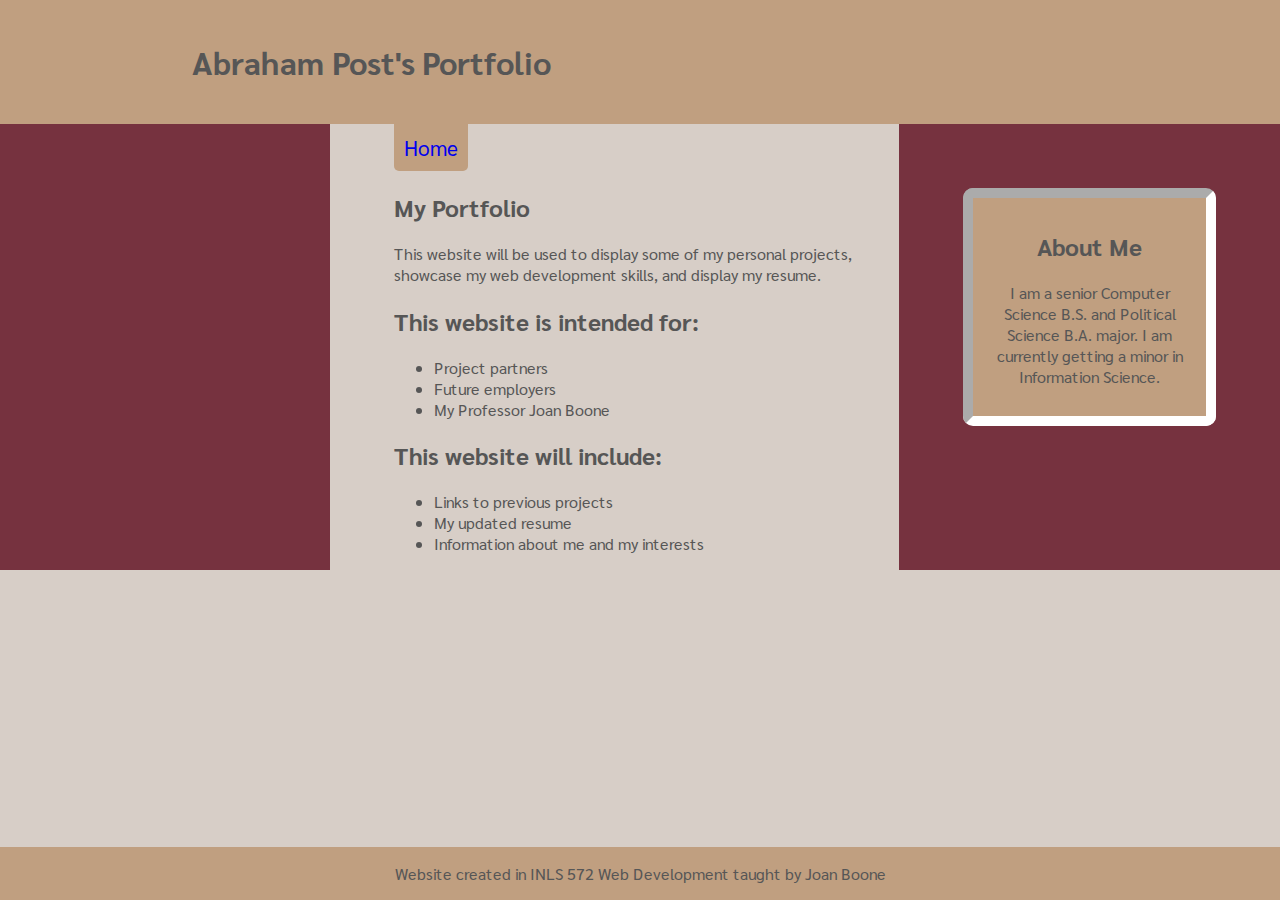
==== index.html @ c8172861 "Fixed unused style" ====
<!DOCTYPE html>
<html>
<head>
    <meta charset="utf-8" />
    <title>Abraham's Portfolio</title>
    <link href="https://fonts.googleapis.com/css?family=Sarabun" rel="stylesheet">
    <link rel="stylesheet" href="style.css" />
</head>
<body>
    <div id="container">
        <header>
            <h1>Abraham Post's Portfolio</h1>
        </header>
        <div id="main">
            <div class="side-panel empty">
            </div>
            <div id="content">
                <nav>
                    <a href="#main">Home</a>
                </nav>
                <h2>My Portfolio</h2>
                <p>This website will be used to display some of my personal projects, showcase my web development skills, and display my resume.</p>
                <h2>This website is intended for:</h2>
                <ul>
                    <li>Project partners</li>
                    <li>Future employers</li>
                    <li>My Professor Joan Boone</li>
                </ul>
                <h2>This website will include:</h2>
                <ul>
                    <li>Links to previous projects</li>
                    <li>My updated resume</li>
                    <li>Information about me and my interests</li>
                </ul>
            </div>
            <div class="side-panel">
                <aside>
                    <section>
                        <h2>About Me</h2>
                        <p>I am a senior Computer Science B.S. and Political Science B.A. major. I 
                            am currently getting a minor in Information Science.
                        </p>
                    </section>
                </aside>
            </div>
        </div>
        <footer>
            <p>Website created in INLS 572 Web Development taught by Joan Boone</p>
        </footer>
    </div>
</body>
</html>
---- style.css ----
:root {
    /*These allow quick changing of themes */
    --primary-color: #d7cec7;
    --secondary-color: #565656;
    --bright: #76323f;
    --neutral: #c09f80;
    --text-color: var(--secondary-color);
}

html, body {
    width: 100%;
    height: 100%;
    margin: 0px;
    padding: 0px;
    overflow-x: hidden; 
} 


body {
    font-family: 'Sarabun', sans-serif;
    color: var(--text-color);
}

header {
    background-color: var(--neutral);
    padding: 20px 20px 20px 15%;
    vertical-align: middle;
}

nav {
    width: 100%;
    overflow: hidden;
}

nav a {
    float: left;
    font-size: 1.3em;
    height: 100%;
    text-decoration: none;
    background-color: var(--neutral);
    border-radius: 0 0 5px 5px;
    text-align: center;
    padding: 10px;
    margin-right: 15px;
}

nav a:hover {
    background-color: var(--primary-color);
    border: 1px solid var(--neutral);
    border-top: 0;
}

aside {
    text-align: center;
}

section {
    border-radius: 10px;
    background-color: var(--neutral);
    border: 10px inset white;
    padding: 5%;
}

footer {
    position: absolute;
    bottom: 0px;
    background-color: var(--neutral);
    width: 100%;
    text-align: center;
}

#container {
    background-color: var(--primary-color);
    position: relative;
    min-height: 100%;
}

#main {
    display: flex;
    flex-direction: row;
    padding-bottom: 50px;
}

#content {
    width: 50%;
    height: 100%;
    margin: auto;
}   

.side-panel {
    width: 25%;
    padding: 5%;
    margin: 0 auto;
    background-color: var(--bright);
}

.side-panel.empty {
    width: 20%;
    margin-right:5%;
}
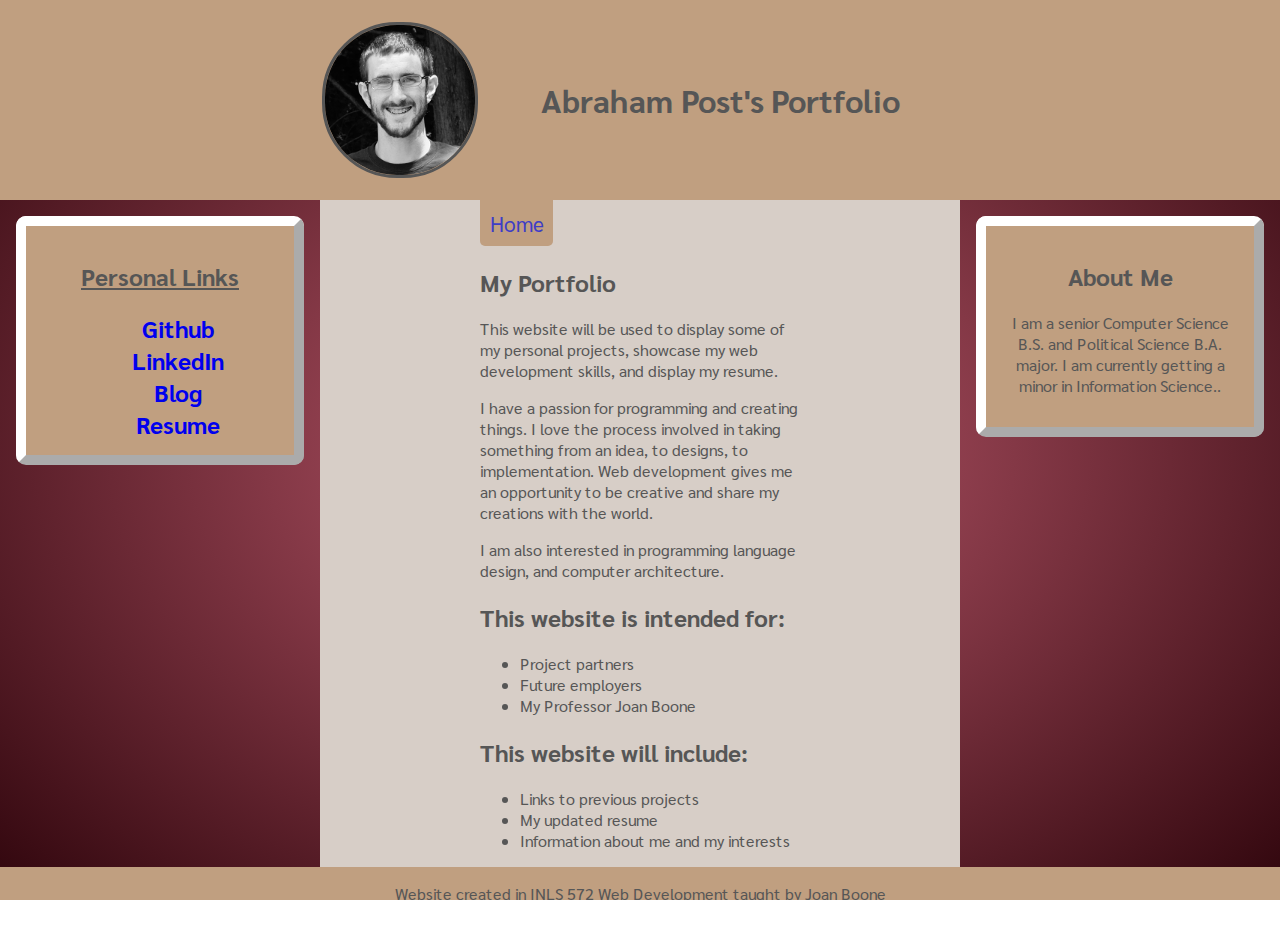
==== commit 8c94af3f: "Uses grid and adds content" ====
--- a/index.html
+++ b/index.html
@@ -1,25 +1,46 @@
 <!DOCTYPE html>
 <html>
+
 <head>
     <meta charset="utf-8" />
     <title>Abraham's Portfolio</title>
     <link href="https://fonts.googleapis.com/css?family=Sarabun" rel="stylesheet">
     <link rel="stylesheet" href="style.css" />
+    <link rel="stylesheet" href="https://use.fontawesome.com/releases/v5.7.0/css/all.css" integrity="sha384-lZN37f5QGtY3VHgisS14W3ExzMWZxybE1SJSEsQp9S+oqd12jhcu+A56Ebc1zFSJ"
+        crossorigin="anonymous">
 </head>
+
 <body>
     <div id="container">
         <header>
-            <h1>Abraham Post's Portfolio</h1>
+            <img class="pic" src="static/abe.jpg">
+            <h1 class="title">Abraham Post's Portfolio</h1>
         </header>
+        <aside class="side-panel left">
+            <section>
+                <h2><u>Personal Links</u></h2>
+                <a class="link" href="https://github.com/abrahampost"><i class="fab fa-github"></i>Github</a>
+                <a class="link" href="https://www.linkedin.com/in/abraham-post/"><i class="fab fa-linkedin"></i>LinkedIn</a>
+                <a class="link" href="http://www.abrahamposts.com"><i class="fas fa-blog"></i>Blog</a>
+                <a class="link" href="static/Abraham Post Resume.pdf"><i class="fas fa-file"></i>Resume</a>
+            </section>
+        </aside>
         <div id="main">
-            <div class="side-panel empty">
-            </div>
             <div id="content">
                 <nav>
                     <a href="#main">Home</a>
                 </nav>
                 <h2>My Portfolio</h2>
-                <p>This website will be used to display some of my personal projects, showcase my web development skills, and display my resume.</p>
+                <p>This website will be used to display some of my personal projects, showcase my web development
+                    skills, and display my resume.
+                </p>
+                <p>I have a passion for programming and creating things. I love
+                    the process involved in taking something from an idea, to designs, to implementation.
+                    Web development gives me an opportunity to be creative and share my creations with the world.
+                </p>
+                <p>
+                    I am also interested in programming language design, and computer architecture.
+                </p>
                 <h2>This website is intended for:</h2>
                 <ul>
                     <li>Project partners</li>
@@ -33,20 +54,19 @@
                     <li>Information about me and my interests</li>
                 </ul>
             </div>
-            <div class="side-panel">
-                <aside>
-                    <section>
-                        <h2>About Me</h2>
-                        <p>I am a senior Computer Science B.S. and Political Science B.A. major. I 
-                            am currently getting a minor in Information Science.
-                        </p>
-                    </section>
-                </aside>
-            </div>
         </div>
+        <aside class="side-panel right">
+            <section>
+                <h2>About Me</h2>
+                <p>I am a senior Computer Science B.S. and Political Science B.A. major. I
+                    am currently getting a minor in Information Science..
+                </p>
+            </section>
+        </aside>
         <footer>
             <p>Website created in INLS 572 Web Development taught by Joan Boone</p>
         </footer>
     </div>
 </body>
+
 </html>--- a/style.css
+++ b/style.css
@@ -4,6 +4,7 @@
     --secondary-color: #565656;
     --bright: #76323f;
     --neutral: #c09f80;
+    --link-color: rgb(61, 61, 199);
     --text-color: var(--secondary-color);
 }
 
@@ -19,12 +20,49 @@
 body {
     font-family: 'Sarabun', sans-serif;
     color: var(--text-color);
+    background: radial-gradient(#c05c6f, #2f050c);
+}
+
+header { grid-area: head; }
+footer { grid-area: foot; }
+#main { grid-area: main; }
+.side-panel.left { grid-area: side-left; }
+.side-panel.right { grid-area: side-right; }
+
+#container {
+    height: 100%;
+    display: grid;
+    grid-template-columns: repeat(8, 1fr);
+    grid-template-rows: 200px auto 60px;
+    grid-template-areas:
+    "head head head head head head head head"
+    "side-left side-left main main main main side-right side-right"
+    "foot foot foot foot foot foot foot foot"
 }
 
 header {
-    background-color: var(--neutral);
-    padding: 20px 20px 20px 15%;
-    vertical-align: middle;
+    display: grid;
+    grid-template-columns: repeat(8, 1fr);
+    grid-auto-rows: minmax(100px, auto);
+    grid-template-areas: 
+    ". . pic title title title . .";
+    justify-content: space-between;
+    background: var(--neutral);
+}
+
+header .pic {
+    grid-area: pic;
+    max-width: 150px;
+    margin: auto;
+    height: auto;
+    border: 3px solid var(--secondary-color);
+    border-radius: 75px;
+}
+
+header .title {
+    grid-area: title;
+    line-height: 100px;
+    margin: auto;
 }
 
 nav {
@@ -37,10 +75,11 @@
     font-size: 1.3em;
     height: 100%;
     text-decoration: none;
+    color: var(--link-color);
     background-color: var(--neutral);
     border-radius: 0 0 5px 5px;
     text-align: center;
-    padding: 10px;
+    padding: 3%;
     margin-right: 15px;
 }
 
@@ -48,6 +87,7 @@
     background-color: var(--primary-color);
     border: 1px solid var(--neutral);
     border-top: 0;
+    margin-top: -1px;
 }
 
 aside {
@@ -57,28 +97,19 @@
 section {
     border-radius: 10px;
     background-color: var(--neutral);
-    border: 10px inset white;
+    border: 10px outset white;
     padding: 5%;
 }
 
 footer {
-    position: absolute;
-    bottom: 0px;
     background-color: var(--neutral);
-    width: 100%;
     text-align: center;
-}
-
-#container {
-    background-color: var(--primary-color);
-    position: relative;
-    min-height: 100%;
 }
 
 #main {
     display: flex;
+    background-color: var(--primary-color);
     flex-direction: row;
-    padding-bottom: 50px;
 }
 
 #content {
@@ -88,13 +119,39 @@
 }   
 
 .side-panel {
-    width: 25%;
+    width: 90%;
     padding: 5%;
     margin: 0 auto;
-    background-color: var(--bright);
 }
 
-.side-panel.empty {
-    width: 20%;
-    margin-right:5%;
+.link {
+    text-decoration: none;
+    font-size: 1.5em;
+    font-weight: bold;
+    text-decoration: none;
+}
+
+a.link {
+    display: block;
+    text-decoration: none;
+}
+
+a.link:visited {
+    color: inherit;
+}
+
+a.link:hover {
+    color: var(--link-color);
+}
+
+a.link i {
+    margin-right: 1.5em;
+}
+
+.fa-github {
+    color: #24292e;
+}
+
+.fa-linkedin {
+    color: #225d7b
 }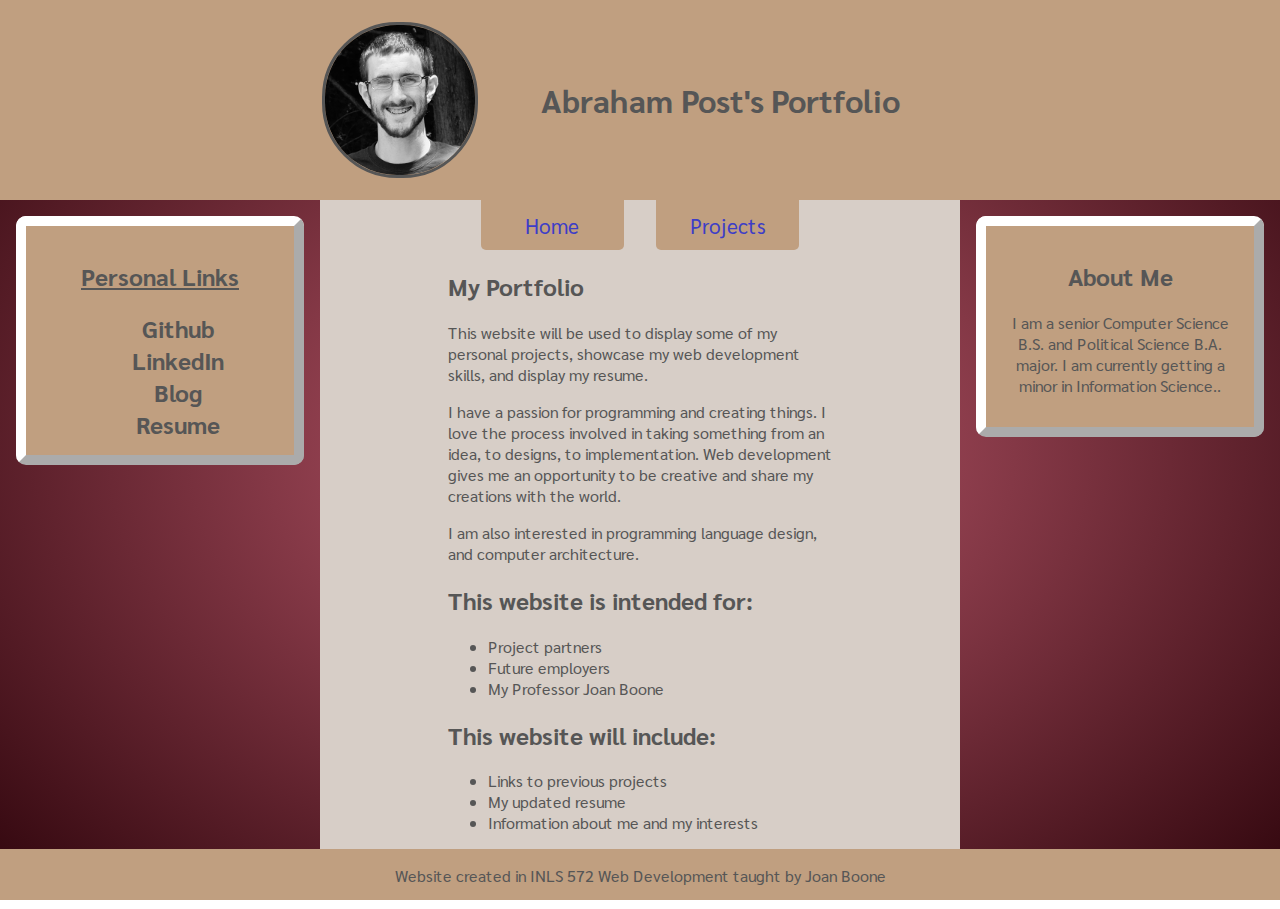
==== commit c26bfdff: "Added second page" ====
--- a/index.html
+++ b/index.html
@@ -22,13 +22,14 @@
                 <a class="link" href="https://github.com/abrahampost"><i class="fab fa-github"></i>Github</a>
                 <a class="link" href="https://www.linkedin.com/in/abraham-post/"><i class="fab fa-linkedin"></i>LinkedIn</a>
                 <a class="link" href="http://www.abrahamposts.com"><i class="fas fa-blog"></i>Blog</a>
-                <a class="link" href="static/Abraham Post Resume.pdf"><i class="fas fa-file"></i>Resume</a>
+                <a class="link" href="static/Abraham Post%20Resume.pdf"><i class="fas fa-file"></i>Resume</a>
             </section>
         </aside>
         <div id="main">
             <div id="content">
                 <nav>
-                    <a href="#main">Home</a>
+                    <a href="index.html">Home</a>
+                    <a href="project.html">Projects</a>
                 </nav>
                 <h2>My Portfolio</h2>
                 <p>This website will be used to display some of my personal projects, showcase my web development
--- a/style.css
+++ b/style.css
@@ -37,7 +37,7 @@
     grid-template-areas:
     "head head head head head head head head"
     "side-left side-left main main main main side-right side-right"
-    "foot foot foot foot foot foot foot foot"
+    "foot foot foot foot foot foot foot foot";
 }
 
 header {
@@ -67,20 +67,22 @@
 
 nav {
     width: 100%;
-    overflow: hidden;
+    display: flex;
+    flex-wrap: wrap;
+    align-items: flex-start;
+    justify-content: space-evenly;
 }
 
 nav a {
-    float: left;
+    flex: 1 1 100px;
     font-size: 1.3em;
-    height: 100%;
     text-decoration: none;
     color: var(--link-color);
     background-color: var(--neutral);
     border-radius: 0 0 5px 5px;
     text-align: center;
     padding: 3%;
-    margin-right: 15px;
+    max-width: 120px;
 }
 
 nav a:hover {
@@ -107,13 +109,11 @@
 }
 
 #main {
-    display: flex;
     background-color: var(--primary-color);
-    flex-direction: row;
 }
 
 #content {
-    width: 50%;
+    width: 60%;
     height: 100%;
     margin: auto;
 }   
@@ -129,11 +129,11 @@
     font-size: 1.5em;
     font-weight: bold;
     text-decoration: none;
+    color: inherit;
 }
 
 a.link {
     display: block;
-    text-decoration: none;
 }
 
 a.link:visited {
@@ -148,6 +148,45 @@
     margin-right: 1.5em;
 }
 
+.project-list {
+    display: flex;
+    flex-direction: column;
+    align-items: flex-start;
+    justify-content: space-between;
+}
+
+.project {
+    flex: 1;
+    display: grid;
+    border: 3px solid var(--neutral);
+    border-radius: 10px;
+    padding: 3%;
+    grid-template-columns: repeat(2, 1fr);
+    grid-template-rows: 60px auto;
+    margin-bottom: 1.5em;
+    grid-template-areas:
+    "link title"
+    "link description";
+}
+
+.project .title { 
+    text-align: center;
+    text-decoration: underline;
+    font-weight: bold;
+    grid-area: title;
+    margin: auto;
+}
+.project .description { 
+    grid-area: description;
+    font-size: .8rem;
+}
+.project .link { 
+    grid-area: link;
+    margin: auto;
+ }
+
+
+
 .fa-github {
     color: #24292e;
 }
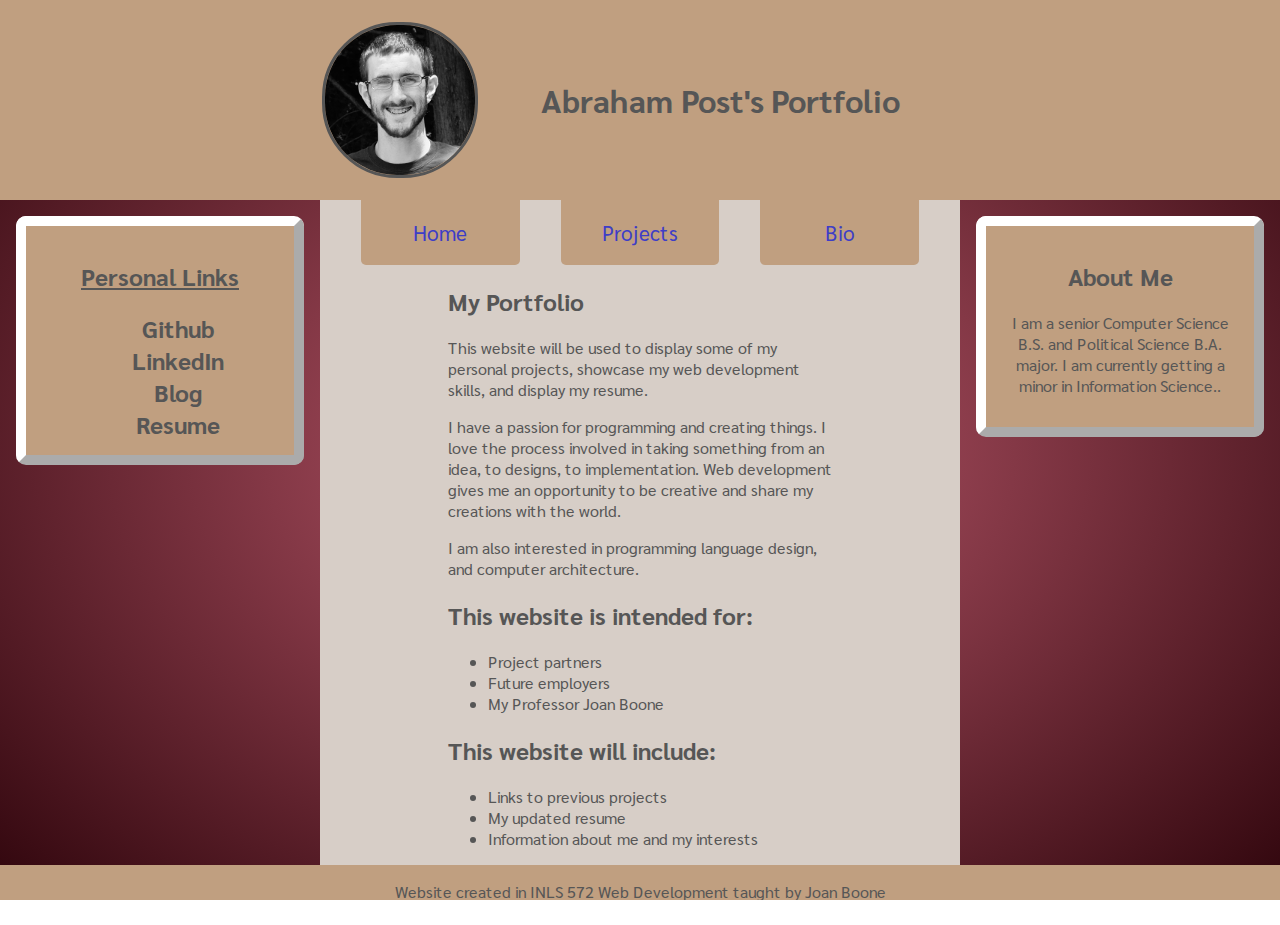
==== commit b37dc31e: "Fixed nav and added toggle TLDR" ====
--- a/index.html
+++ b/index.html
@@ -13,7 +13,7 @@
 <body>
     <div id="container">
         <header>
-            <img class="pic" src="static/abe.jpg">
+            <img class="pic" src="static/abe.jpg" alt="A picture of my face">
             <h1 class="title">Abraham Post's Portfolio</h1>
         </header>
         <aside class="side-panel left">
@@ -22,15 +22,16 @@
                 <a class="link" href="https://github.com/abrahampost"><i class="fab fa-github"></i>Github</a>
                 <a class="link" href="https://www.linkedin.com/in/abraham-post/"><i class="fab fa-linkedin"></i>LinkedIn</a>
                 <a class="link" href="http://www.abrahamposts.com"><i class="fas fa-blog"></i>Blog</a>
-                <a class="link" href="static/Abraham Post%20Resume.pdf"><i class="fas fa-file"></i>Resume</a>
+                <a class="link" href="static/Resume.pdf"><i class="fas fa-file"></i>Resume</a>
             </section>
         </aside>
         <div id="main">
+            <nav>
+                <a href="index.html">Home</a>
+                <a href="project.html">Projects</a>
+                <a href="bio.html">Bio</a>
+            </nav>
             <div id="content">
-                <nav>
-                    <a href="index.html">Home</a>
-                    <a href="project.html">Projects</a>
-                </nav>
                 <h2>My Portfolio</h2>
                 <p>This website will be used to display some of my personal projects, showcase my web development
                     skills, and display my resume.
--- a/style.css
+++ b/style.css
@@ -6,6 +6,7 @@
     --neutral: #c09f80;
     --link-color: rgb(61, 61, 199);
     --text-color: var(--secondary-color);
+    --shadow: #ada7a7;
 }
 
 html, body {
@@ -110,11 +111,11 @@
 
 #main {
     background-color: var(--primary-color);
+    height: 100%;
 }
 
 #content {
     width: 60%;
-    height: 100%;
     margin: auto;
 }   
 
@@ -166,7 +167,8 @@
     margin-bottom: 1.5em;
     grid-template-areas:
     "link title"
-    "link description";
+    "link description"
+    "image image";
 }
 
 .project .title { 
@@ -185,7 +187,41 @@
     margin: auto;
  }
 
-
+.project .image {
+    grid-area: image;
+    max-width: 100%;
+    margin-top: 1.5em;
+    height: auto;
+}
+
+#tldr {
+    border: 2px solid var(--neutral);
+    border-radius: 2px;
+    box-shadow: 2px 2px 2px 2px var(--shadow);
+    padding: 5%;
+    cursor: pointer;
+
+    -webkit-user-select: none; /* Chrome/Safari */        
+    -moz-user-select: none; /* Firefox */
+    -ms-user-select: none; /* IE10+ */
+
+    /* Rules below not implemented in browsers yet */
+    -o-user-select: none;
+    user-select: none;
+}
+
+#tldr .title {
+    font-weight: bold;
+    text-align: center;
+}
+
+#tldr .fas {
+    padding-left: 1em;
+}
+
+.hidden, .fas.hidden {
+    display: none;
+}
 
 .fa-github {
     color: #24292e;
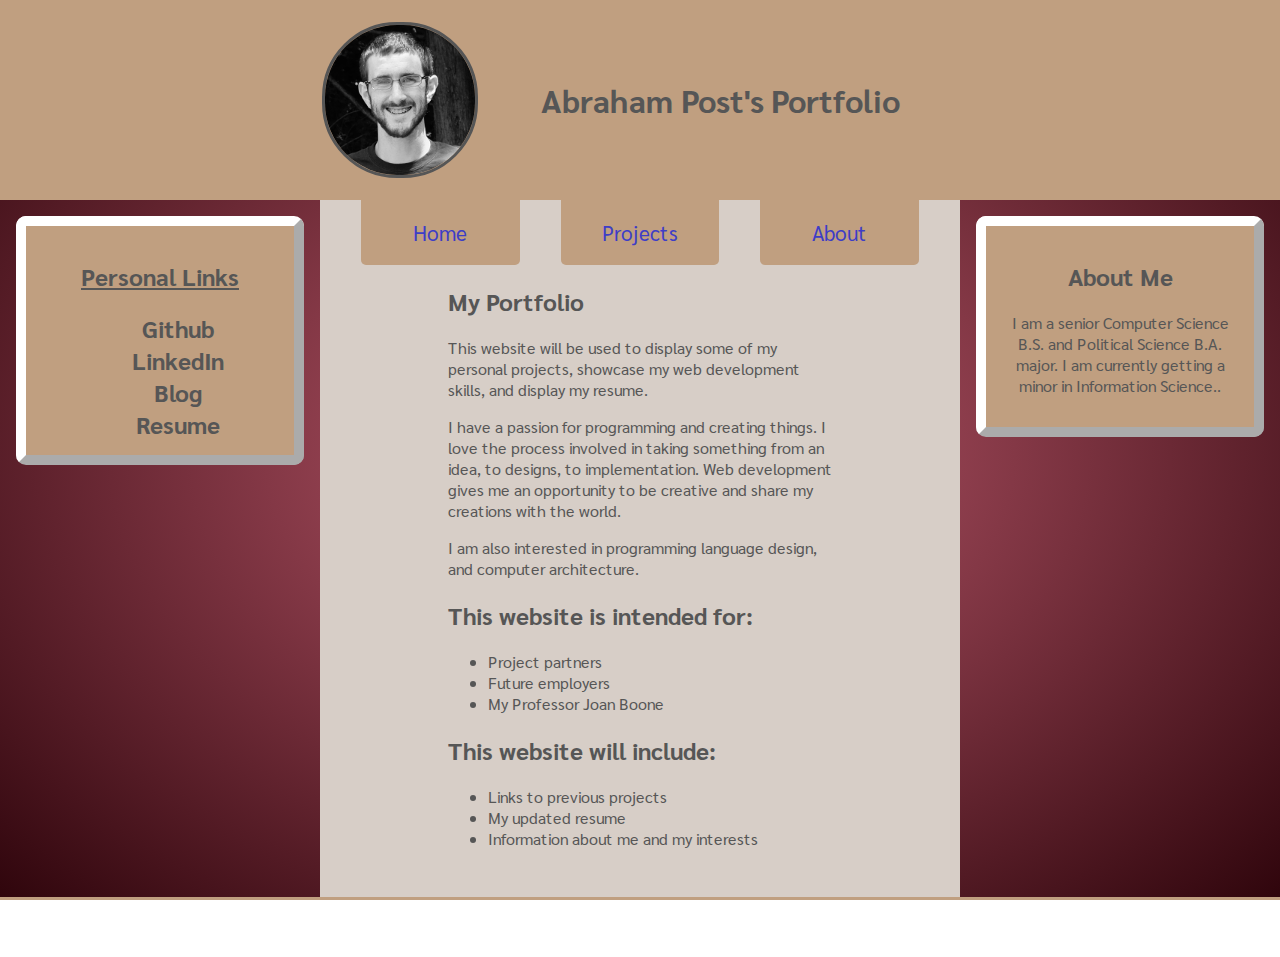
==== commit 849a9ae1: "added about page and video player" ====
--- a/index.html
+++ b/index.html
@@ -5,7 +5,7 @@
     <meta charset="utf-8" />
     <title>Abraham's Portfolio</title>
     <link href="https://fonts.googleapis.com/css?family=Sarabun" rel="stylesheet">
-    <link rel="stylesheet" href="style.css" />
+    <link rel="stylesheet" href="css/main.css" />
     <link rel="stylesheet" href="https://use.fontawesome.com/releases/v5.7.0/css/all.css" integrity="sha384-lZN37f5QGtY3VHgisS14W3ExzMWZxybE1SJSEsQp9S+oqd12jhcu+A56Ebc1zFSJ"
         crossorigin="anonymous">
 </head>
@@ -29,7 +29,7 @@
             <nav>
                 <a href="index.html">Home</a>
                 <a href="project.html">Projects</a>
-                <a href="bio.html">Bio</a>
+                <a href="about.html">About</a>
             </nav>
             <div id="content">
                 <h2>My Portfolio</h2>
--- a/css/main.css
+++ b/css/main.css
@@ -0,0 +1,151 @@
+:root {
+    /*These allow quick changing of themes */
+    --primary-color: #d7cec7;
+    --secondary-color: #565656;
+    --bright: #76323f;
+    --neutral: #c09f80;
+    --link-color: rgb(61, 61, 199);
+    --text-color: var(--secondary-color);
+    --shadow: #ada7a7;
+}
+
+html, body {
+    width: 100%;
+    height: 100%;
+    margin: 0px;
+    padding: 0px;
+    overflow-x: hidden; 
+} 
+
+
+body {
+    font-family: 'Sarabun', sans-serif;
+    color: var(--text-color);
+    background: radial-gradient(#c05c6f, #2f050c);
+}
+
+header { grid-area: head; }
+footer { grid-area: foot; }
+#main { grid-area: main; }
+.side-panel.left { grid-area: side-left; }
+.side-panel.right { grid-area: side-right; }
+
+#container {
+    height: 100%;
+    display: grid;
+    grid-template-columns: repeat(8, 1fr);
+    grid-template-rows: 200px auto 60px;
+    grid-template-areas:
+    "head head head head head head head head"
+    "side-left side-left main main main main side-right side-right"
+    "foot foot foot foot foot foot foot foot";
+}
+
+header {
+    display: grid;
+    grid-template-columns: repeat(8, 1fr);
+    grid-auto-rows: minmax(100px, auto);
+    grid-template-areas: 
+    ". . pic title title title . .";
+    justify-content: space-between;
+    background: var(--neutral);
+}
+
+header .pic {
+    grid-area: pic;
+    max-width: 150px;
+    margin: auto;
+    height: auto;
+    border: 3px solid var(--secondary-color);
+    border-radius: 75px;
+}
+
+header .title {
+    grid-area: title;
+    line-height: 100px;
+    margin: auto;
+}
+
+nav {
+    width: 100%;
+    display: flex;
+    flex-wrap: wrap;
+    align-items: flex-start;
+    justify-content: space-evenly;
+}
+
+nav a {
+    flex: 1 1 100px;
+    font-size: 1.3em;
+    text-decoration: none;
+    color: var(--link-color);
+    background-color: var(--neutral);
+    border-radius: 0 0 5px 5px;
+    text-align: center;
+    padding: 3%;
+    max-width: 120px;
+}
+
+nav a:hover {
+    background-color: var(--primary-color);
+    border: 1px solid var(--neutral);
+    border-top: 0;
+    margin-top: -1px;
+}
+
+aside {
+    text-align: center;
+}
+
+section {
+    border-radius: 10px;
+    background-color: var(--neutral);
+    border: 10px outset white;
+    padding: 5%;
+}
+
+footer {
+    background-color: var(--neutral);
+    text-align: center;
+}
+
+#main {
+    background-color: var(--primary-color);
+    height: 100%;
+}
+
+#content {
+    width: 60%;
+    margin: auto;
+    padding-bottom: 2em;
+}   
+
+.side-panel {
+    width: 90%;
+    padding: 5%;
+    margin: 0 auto;
+}
+
+.link {
+    text-decoration: none;
+    font-size: 1.5em;
+    font-weight: bold;
+    text-decoration: none;
+    color: inherit;
+}
+
+a.link {
+    display: block;
+}
+
+a.link:visited {
+    color: inherit;
+}
+
+a.link:hover {
+    color: var(--link-color);
+}
+
+a.link i {
+    margin-right: 1.5em;
+}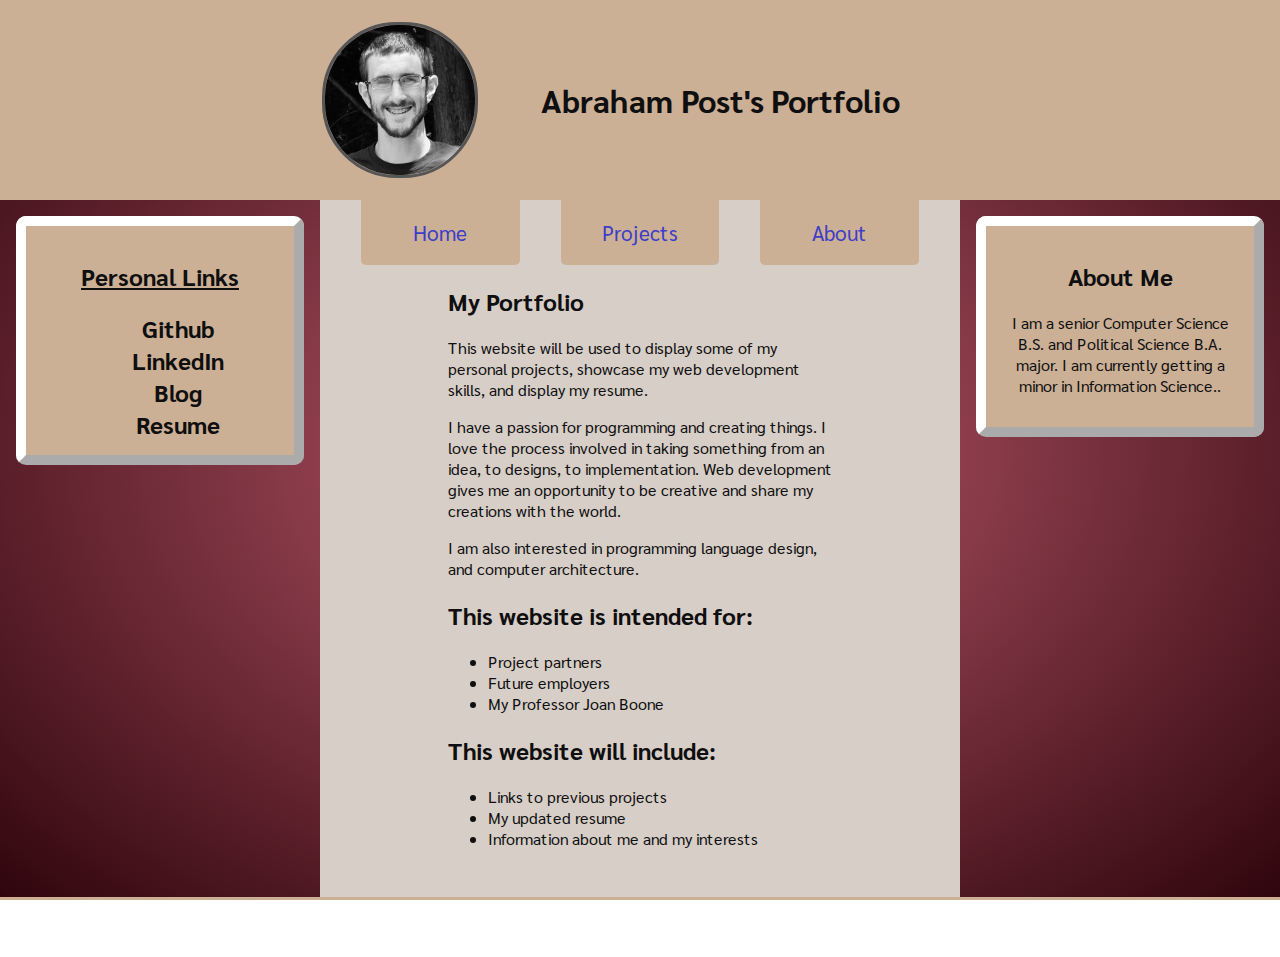
==== commit 0bb195dd: "Added lang to html tag" ====
--- a/index.html
+++ b/index.html
@@ -1,5 +1,5 @@
 <!DOCTYPE html>
-<html>
+<html  lang="en">
 
 <head>
     <meta charset="utf-8" />
--- a/css/main.css
+++ b/css/main.css
@@ -3,9 +3,9 @@
     --primary-color: #d7cec7;
     --secondary-color: #565656;
     --bright: #76323f;
-    --neutral: #c09f80;
+    --neutral: #cbb096;
     --link-color: rgb(61, 61, 199);
-    --text-color: var(--secondary-color);
+    --text-color: #0f0f0f;
     --shadow: #ada7a7;
 }
 
